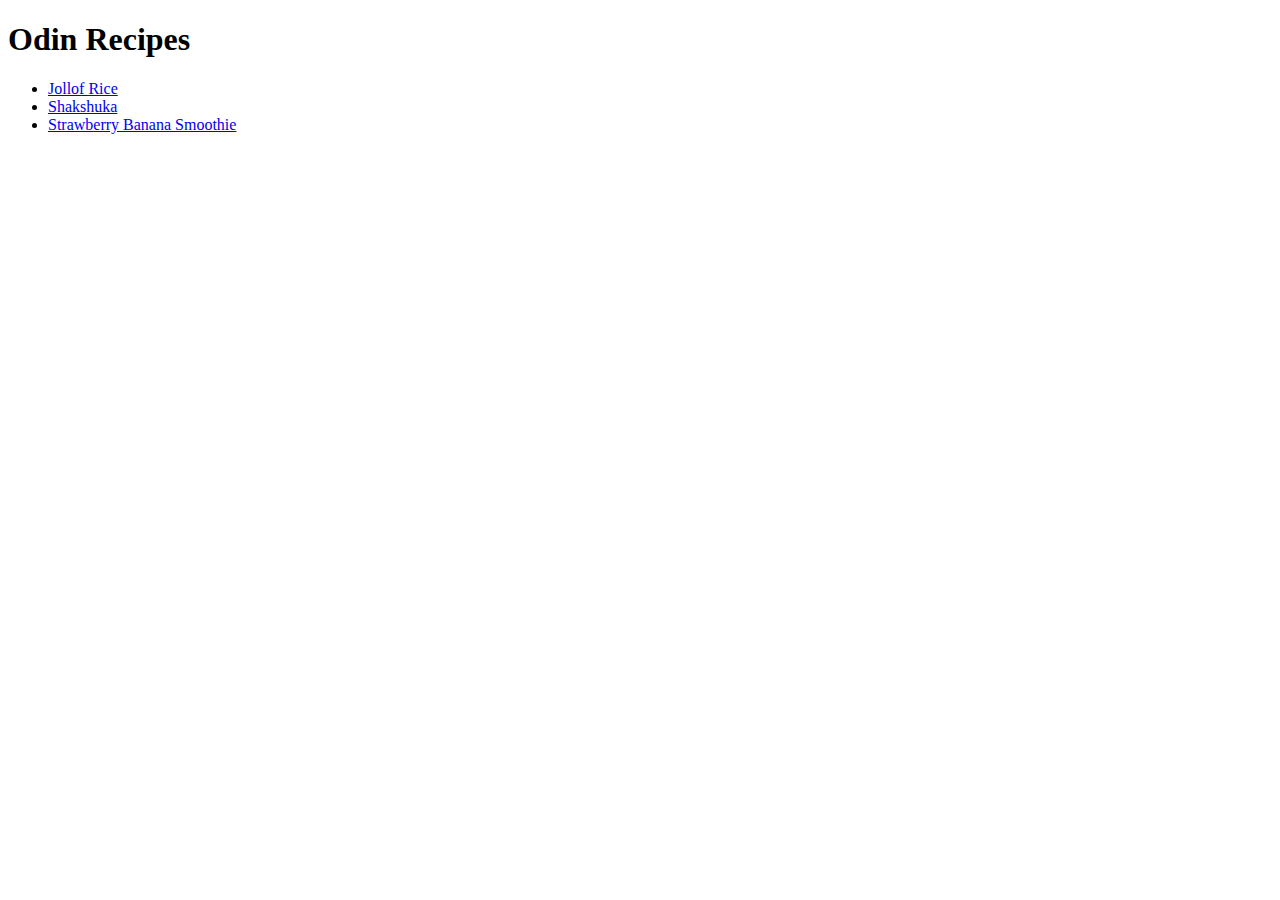
==== index.html @ d744519b "submitting odin recipe files" ====
<!DOCTYPE html>
<html lang="en">
<head>
    <meta charset="UTF-8">
    <meta name="viewport" content="width=device-width, initial-scale=1.0">
    <title>Document</title>
</head>
<body>
    <h1>Odin Recipes</h1>
    <ul>
        <li><a href="recipes/jollof-rice.html">Jollof Rice</a></li>
        <li><a href="recipes/shakshuka.html">Shakshuka</a></li>
        <li><a href="recipes/strawberry-banana.html">Strawberry Banana Smoothie</a></li>
    </ul>
</body>
</html>
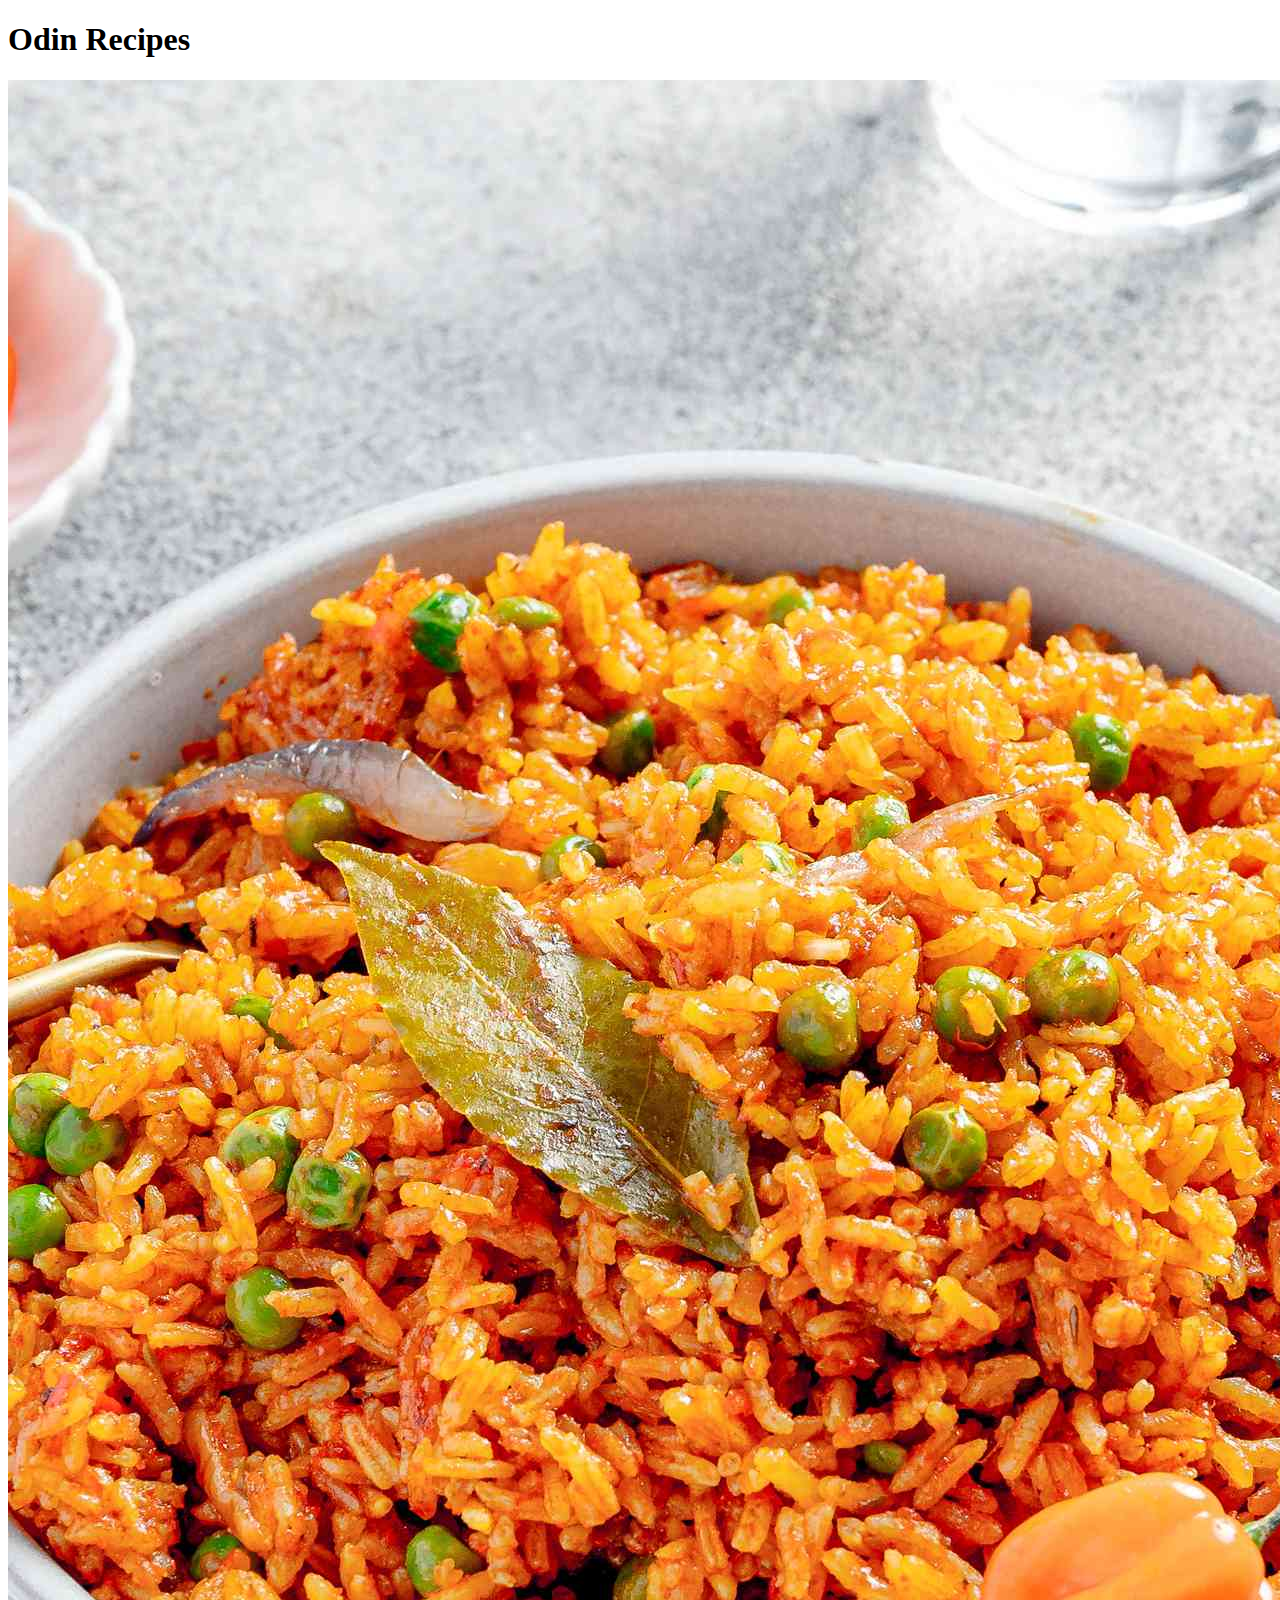
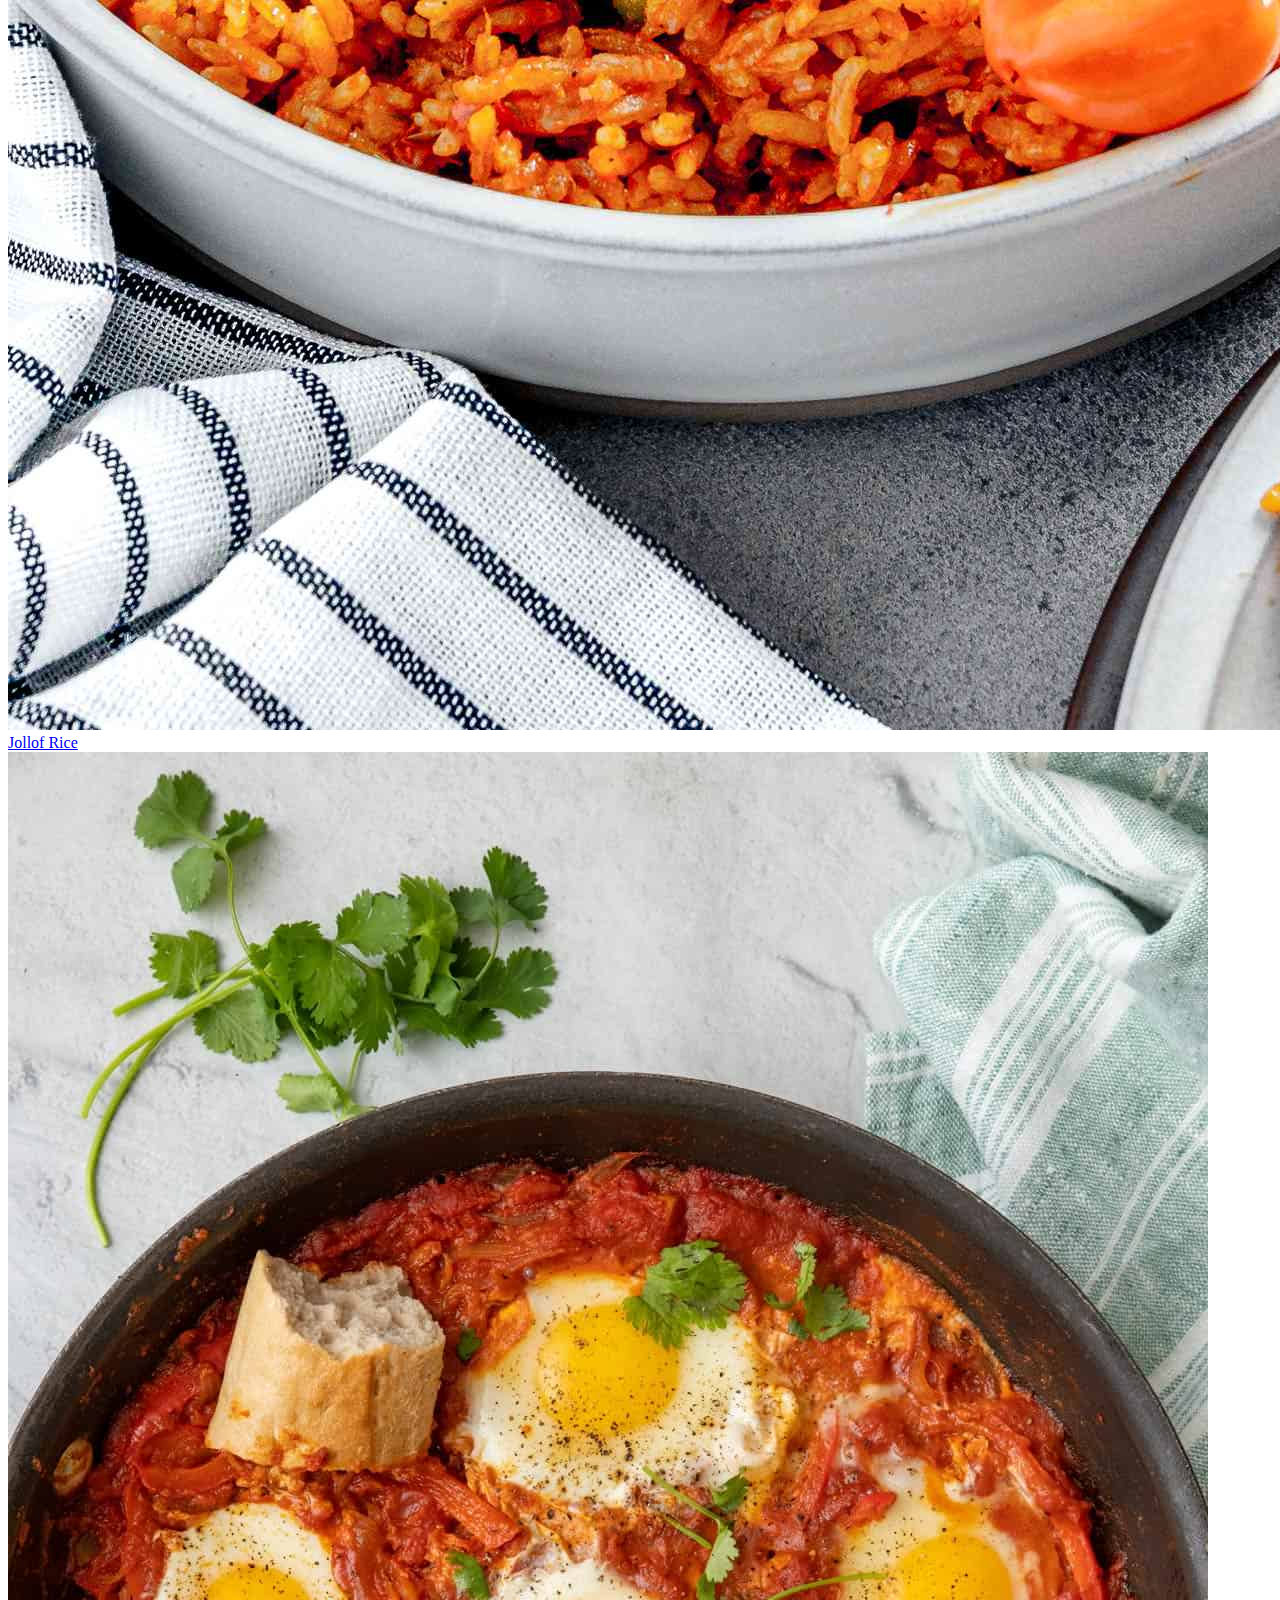
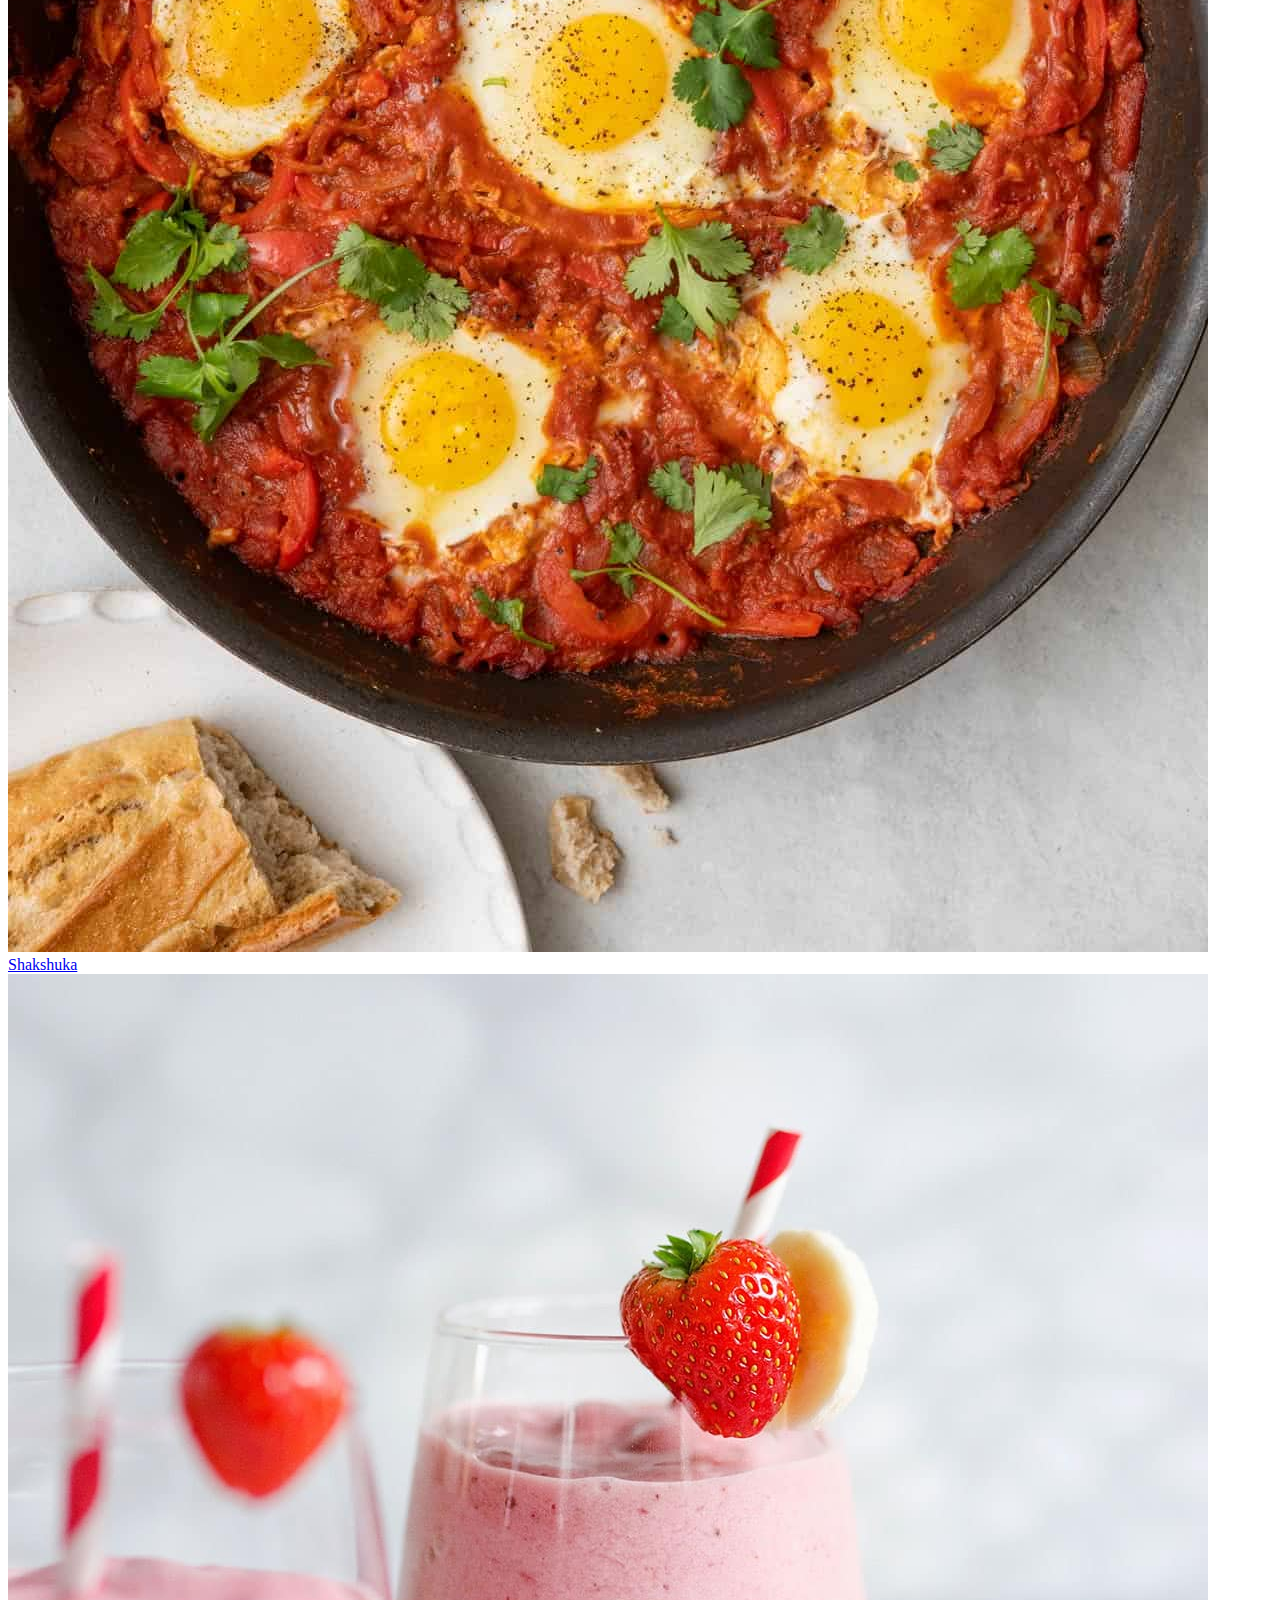
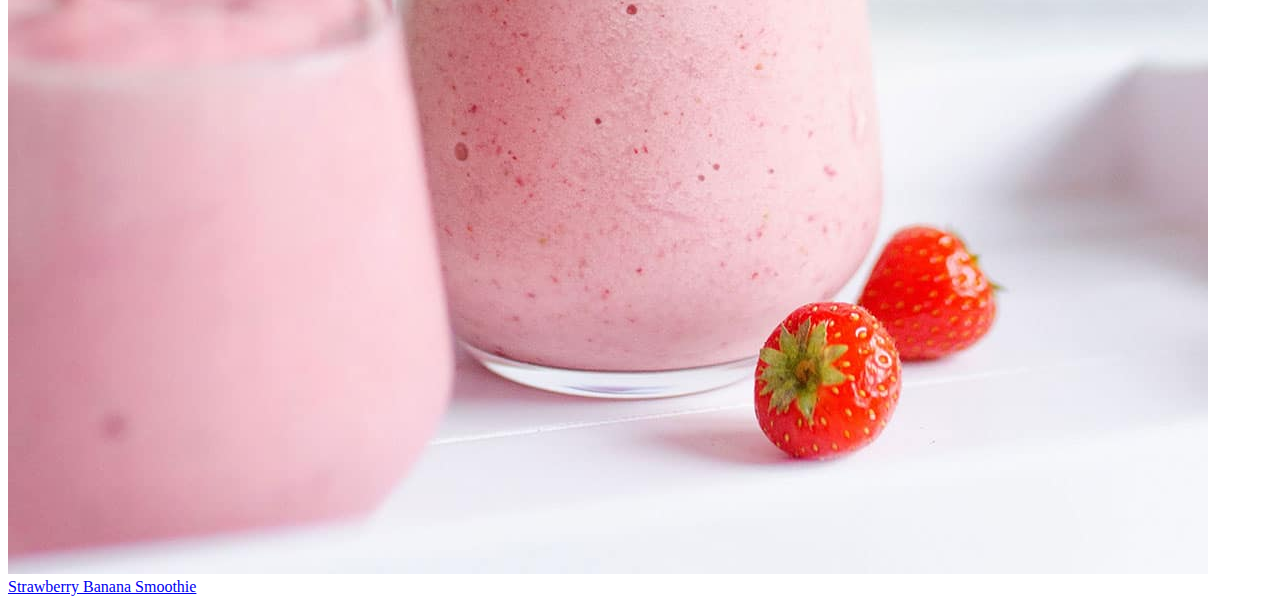
==== commit 5741d5c3: "modified home page to include images of recipes" ====
--- a/index.html
+++ b/index.html
@@ -3,14 +3,22 @@
 <head>
     <meta charset="UTF-8">
     <meta name="viewport" content="width=device-width, initial-scale=1.0">
-    <title>Document</title>
+    <title>Odin Recipes</title>
+    <link rel="stylesheet" href="index_styles.css">
 </head>
 <body>
-    <h1>Odin Recipes</h1>
-    <ul>
-        <li><a href="recipes/jollof-rice.html">Jollof Rice</a></li>
-        <li><a href="recipes/shakshuka.html">Shakshuka</a></li>
-        <li><a href="recipes/strawberry-banana.html">Strawberry Banana Smoothie</a></li>
-    </ul>
+    <h1 class="pagetitle">Odin Recipes</h1>
+    <div>
+        <img src="recipes/recipe-images/jollof.jpg" alt="This is a picture of jollof rice.">
+        <a href="recipes/jollof-rice.html">Jollof Rice</a>
+    </div>
+    <div>
+        <img src="recipes/recipe-images/Shakshuka.jpg" alt="This is a picture of Shakshuka.">
+        <a href="recipes/shakshuka.html">Shakshuka</a>
+    </div>
+    <div>
+        <img src="recipes/recipe-images/strawberry-banana-smoothie.jpg" alt="This is a picture of a strawberry-banana-smoothie.">
+        <a href="recipes/strawberry-banana.html">Strawberry Banana Smoothie</a>
+    </div>
 </body>
 </html>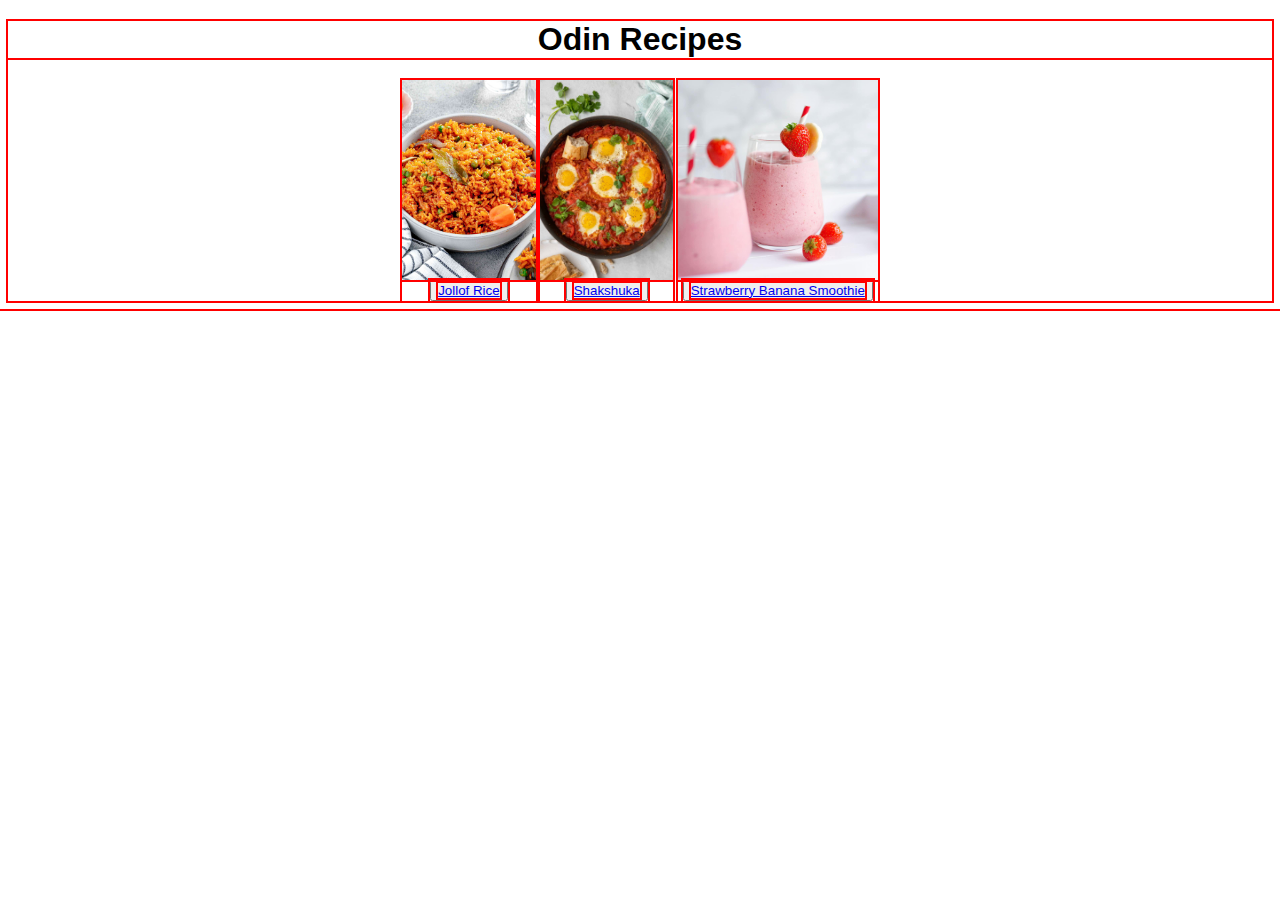
==== commit 8592ee70: "added css sheet for home page and aligned items centrally for better visual appearance" ====
--- a/index.html
+++ b/index.html
@@ -7,18 +7,18 @@
     <link rel="stylesheet" href="index_styles.css">
 </head>
 <body>
-    <h1 class="pagetitle">Odin Recipes</h1>
+    <h1>Odin Recipes</h1>
     <div>
         <img src="recipes/recipe-images/jollof.jpg" alt="This is a picture of jollof rice.">
-        <a href="recipes/jollof-rice.html">Jollof Rice</a>
+        <button><a href="recipes/jollof-rice.html">Jollof Rice</a></button>
     </div>
     <div>
         <img src="recipes/recipe-images/Shakshuka.jpg" alt="This is a picture of Shakshuka.">
-        <a href="recipes/shakshuka.html">Shakshuka</a>
+        <button><a href="recipes/shakshuka.html">Shakshuka</a></button>
     </div>
     <div>
         <img src="recipes/recipe-images/strawberry-banana-smoothie.jpg" alt="This is a picture of a strawberry-banana-smoothie.">
-        <a href="recipes/strawberry-banana.html">Strawberry Banana Smoothie</a>
+        <button><a href="recipes/strawberry-banana.html">Strawberry Banana Smoothie</a></button>
     </div>
 </body>
 </html>--- a/index_styles.css
+++ b/index_styles.css
@@ -0,0 +1,28 @@
+* {
+    outline: 2px solid red;
+}
+
+body {
+    font-family: Arial, Helvetica, sans-serif;
+    text-align: center;
+}
+
+/* Modify Title */
+
+h1 {
+}
+
+
+/* Modify Recipe Image Size */
+
+img {
+    height: 200px;
+    width: auto;
+    display: block;
+}
+
+/* Modify Recipe Containers */
+
+div {
+    display: inline-block;
+}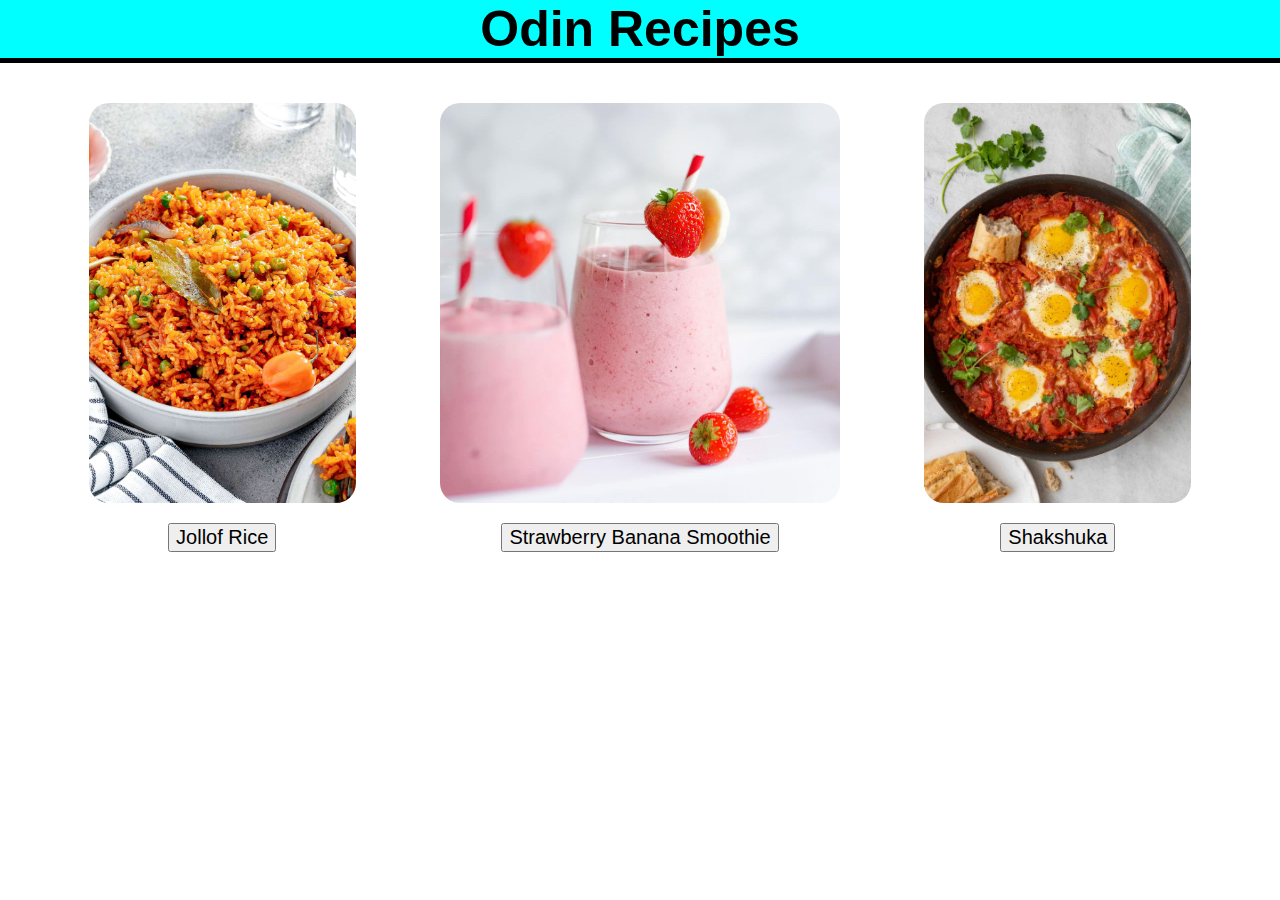
==== commit 3fac32f1: "stylised home page of recipe website" ====
--- a/index.html
+++ b/index.html
@@ -13,12 +13,12 @@
         <button><a href="recipes/jollof-rice.html">Jollof Rice</a></button>
     </div>
     <div>
+        <img src="recipes/recipe-images/strawberry-banana-smoothie.jpg" alt="This is a picture of a strawberry-banana-smoothie.">
+        <button><a href="recipes/strawberry-banana.html">Strawberry Banana Smoothie</a></button>
+    </div>
+    <div>
         <img src="recipes/recipe-images/Shakshuka.jpg" alt="This is a picture of Shakshuka.">
         <button><a href="recipes/shakshuka.html">Shakshuka</a></button>
     </div>
-    <div>
-        <img src="recipes/recipe-images/strawberry-banana-smoothie.jpg" alt="This is a picture of a strawberry-banana-smoothie.">
-        <button><a href="recipes/strawberry-banana.html">Strawberry Banana Smoothie</a></button>
-    </div>
 </body>
 </html>--- a/index_styles.css
+++ b/index_styles.css
@@ -1,28 +1,54 @@
-* {
+/* * {
     outline: 2px solid red;
+} */
+
+html, body {
+    font-family: Arial, Helvetica, sans-serif;
+    text-align: center;
+    height: 100%;
+    margin: 0;
 }
 
-body {
-    font-family: Arial, Helvetica, sans-serif;
-    text-align: center;
-}
 
 /* Modify Title */
 
 h1 {
-}
-
-
-/* Modify Recipe Image Size */
-
-img {
-    height: 200px;
-    width: auto;
-    display: block;
-}
+    font-size: 50px;
+    margin: 0;
+    background-color: aqua;
+    border-bottom: 5px solid black}
 
 /* Modify Recipe Containers */
 
 div {
     display: inline-block;
-}+    margin: 40px;
+}
+
+/* Modify Recipe Image Size */
+
+img {
+    height: 400px;
+    width: auto;
+    display: block;
+    border-radius: 20px;
+}
+
+button {
+    font-size: 20px;
+    margin-top: 20px;
+    transition: 0.6s ease;
+}
+
+button:hover {
+    cursor: pointer;
+    background-color: white;
+    box-shadow: 0 0 20px white;
+    font-weight: bold;
+}
+
+a {
+    text-decoration: none;
+    color:black;
+}
+
